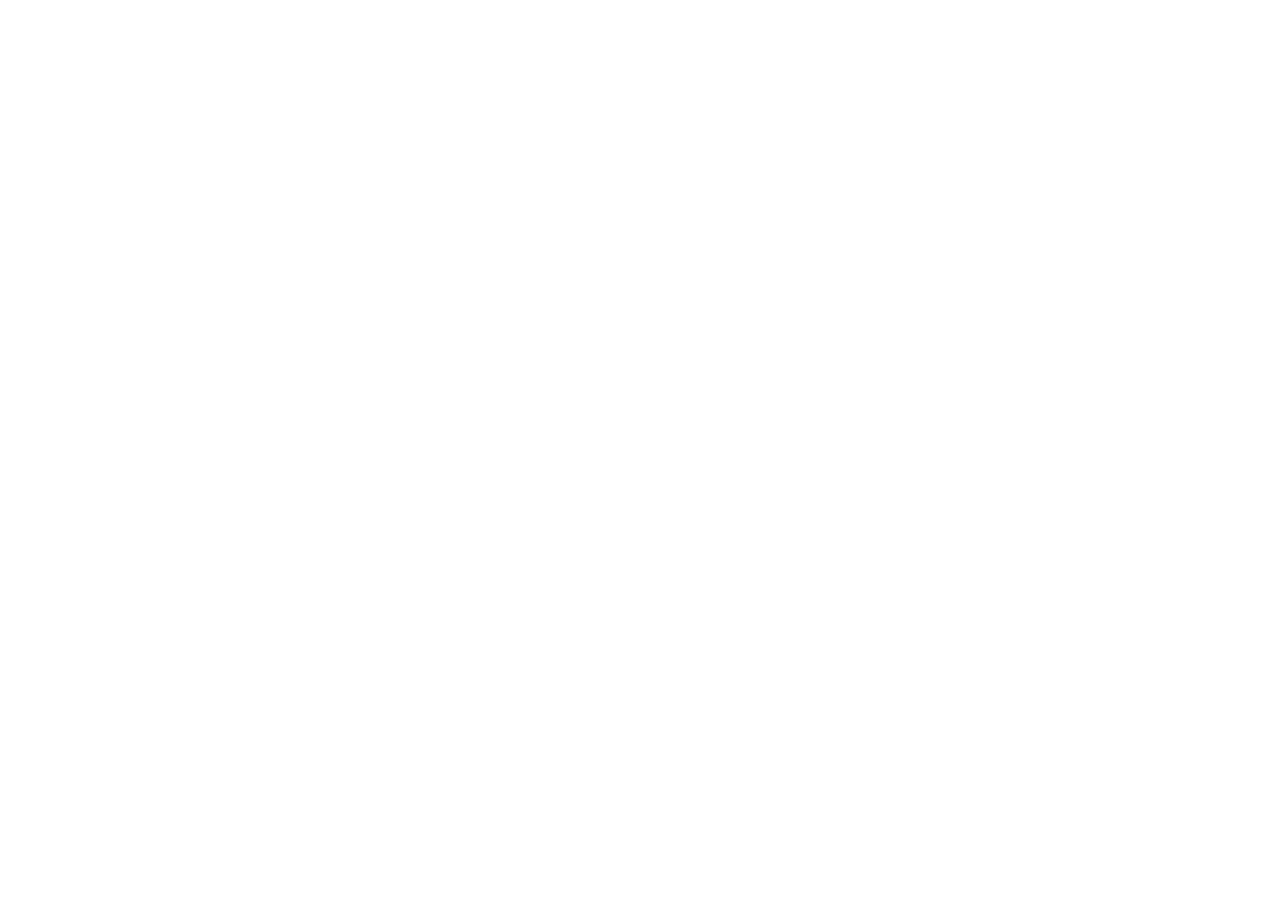
==== recipes/pancakes.html @ a3c2bdf4 "feat: Add index.html, pancakes.html, pizza-four- cheese.html, pancakes.html" ====
<!DOCTYPE html>
<html lang="en">
<head>
    <meta charset="UTF-8">
    <meta name="viewport" content="width=device-width, initial-scale=1.0">
    <title>Buttermilk Pancakes/title>
</head>
<body>
    <h1>Buttermilk Pancakes</h1>
    <img src="https://www.allrecipes.com/thmb/cjMef74-adqdYWcqUcg_NVRxbgE=/750x0/filters:no_upscale():max_bytes(150000):strip_icc():format(webp)/24530-ButtermilkPancakes-II-mfs-4X3-3385-b9e08648074145d18c538731c2be4215.jpg" alt="Seven buttery pancakes stacked on each other, liquid butter dripping from top onto plate.">

    <h2>Description</h2>
    <p>A very light and fluffy pancake recipe that requires fresh buttermilk, but it's the best I've ever made!</p>

    <h2>Ingredients</h2>
    <ul>
        <li>3 cups all-purpose flour</li>
        <li>3 tablespoons white sugar</li>
        <li>3 teaspoons baking powder</li>
        <li>1 ½ teaspoons baking soda</li>
        <li>¾ teaspoon salt</li>
        <li>3 cups buttermilk</li>
        <li>½ cup milk</li>
        <li>3 eggs</li>
        <li>⅓ cup butter, melted</li>
    <ul>

    <h2>Steps</h2>
    <ol>
        <li>Combine flour, sugar, baking powder, baking soda, and salt in a large bowl. Beat together buttermilk, milk, eggs, and melted butter in a separate bowl. Keep the two mixtures separate until you are ready to cook.</li>
        <li>Heat a lightly oiled griddle or frying pan over medium-high heat. You can flick water across the surface and if it beads up and sizzles, it's ready.</li>
        <li>Pour the wet mixture into the dry mixture; use a wooden spoon or fork to mix until it's just blended together. The batter will be a little lumpy which is what you want.</li>
        <li>Pour or scoop the batter onto the preheated griddle, using approximately 1/2 cup for each pancake. Cook until bubbles appear on the surface, 1 to 2 minutes; flip with a spatula and cook until browned on the other side. Repeat with remaining batter.</li>
        <li>Serve hot and enjoy!</li>
    </ol>
</body>
</html>
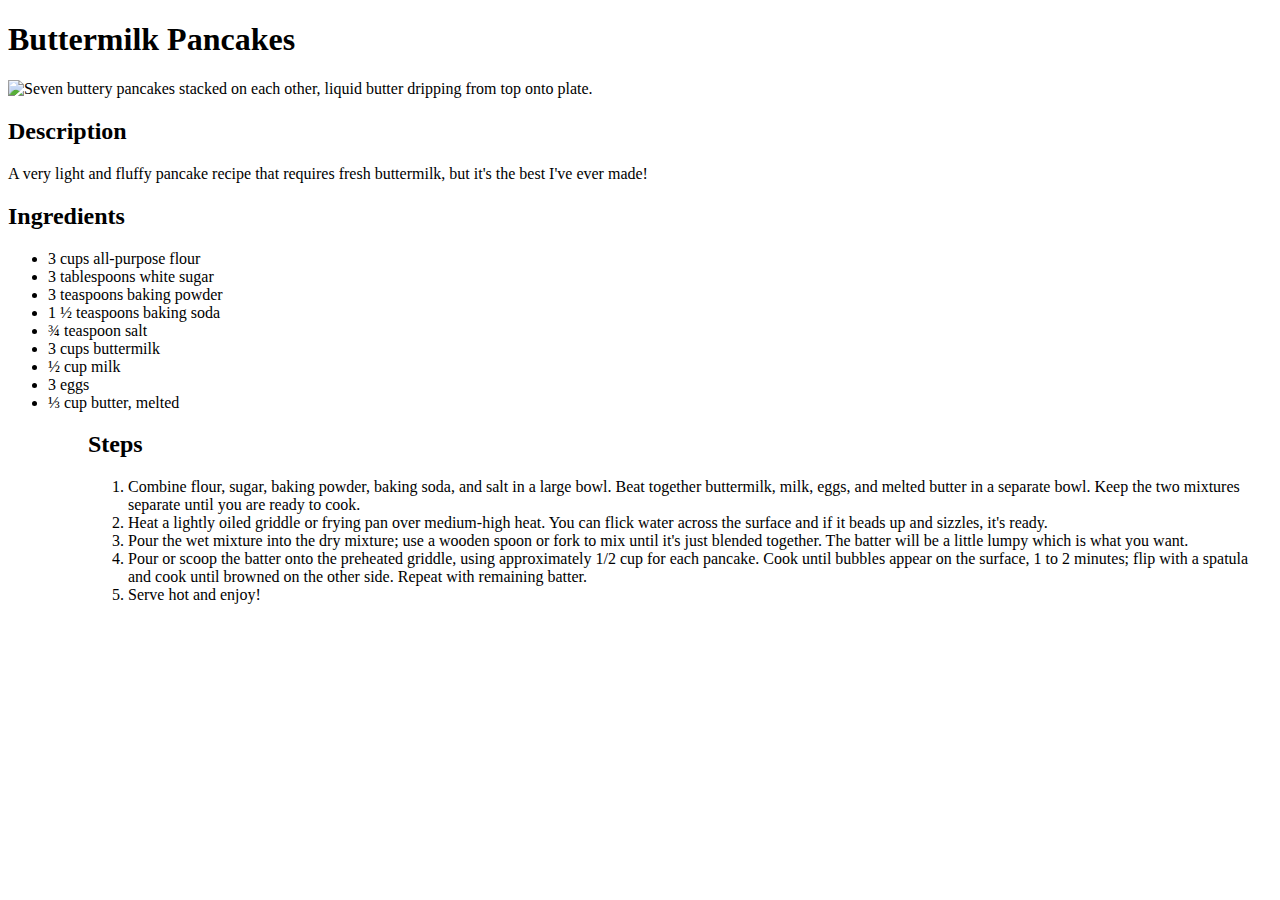
==== commit 0899ec0e: "feat: Format items into unordered list" ====
--- a/recipes/pancakes.html
+++ b/recipes/pancakes.html
@@ -3,7 +3,7 @@
 <head>
     <meta charset="UTF-8">
     <meta name="viewport" content="width=device-width, initial-scale=1.0">
-    <title>Buttermilk Pancakes/title>
+    <title>Buttermilk Pancakes</title>
 </head>
 <body>
     <h1>Buttermilk Pancakes</h1>
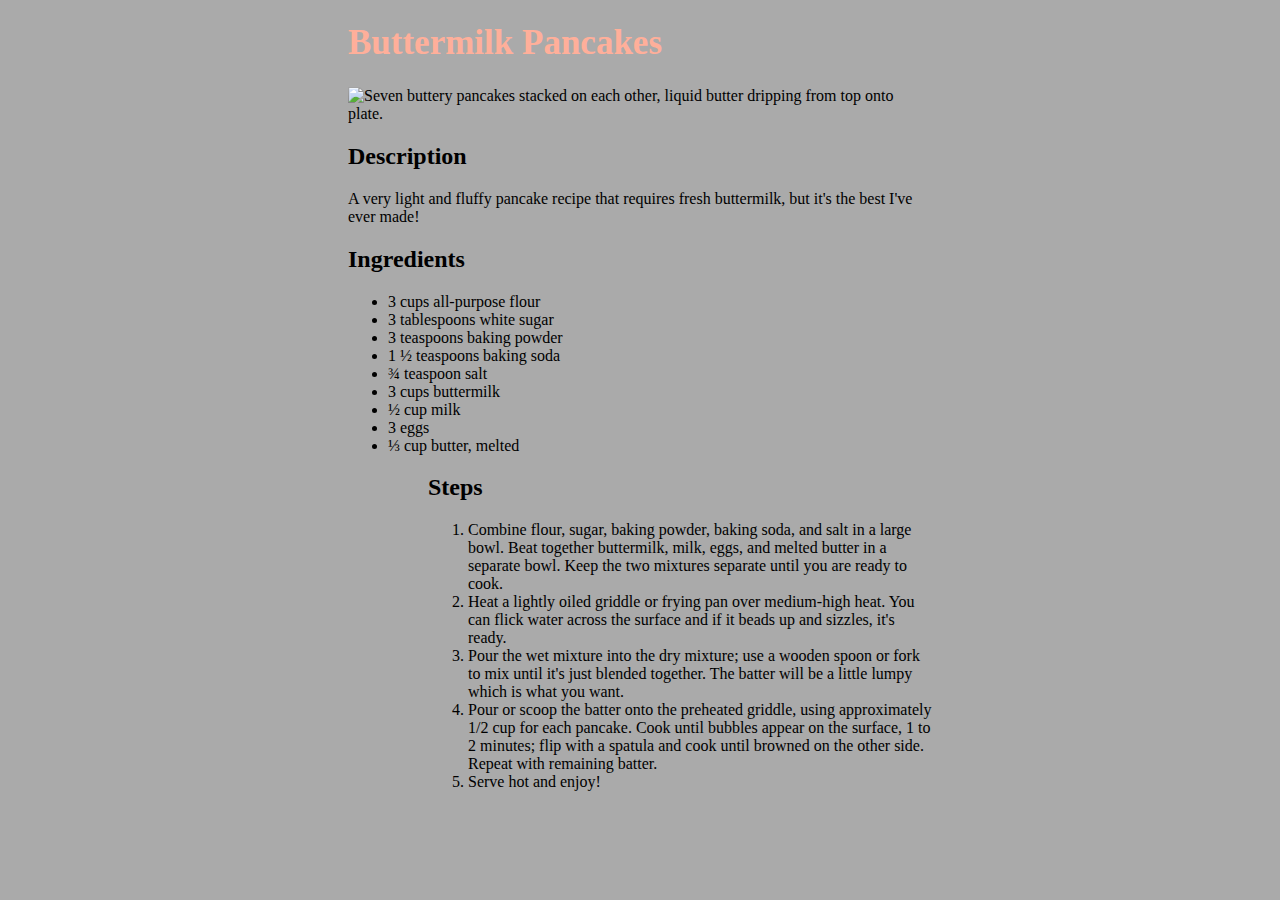
==== commit 6e17bda4: "feat: Add style.css and some styling" ====
--- a/recipes/pancakes.html
+++ b/recipes/pancakes.html
@@ -3,6 +3,7 @@
 <head>
     <meta charset="UTF-8">
     <meta name="viewport" content="width=device-width, initial-scale=1.0">
+    <link rel="stylesheet" href="../css/style.css">
     <title>Buttermilk Pancakes</title>
 </head>
 <body>
--- a/css/style.css
+++ b/css/style.css
@@ -0,0 +1,22 @@
+*{
+    font-family: "Times New Roman", sans-serif;
+}
+
+html{
+    width: 60vw;
+    max-width: 600px;
+    margin: 0 auto;
+    background-color: #aaaaaa;
+}
+
+h1{
+    font-size: 35px;
+    color: #ffaf9a;
+    top: 0;
+    left: 0;
+}
+
+img{
+    height: 300px;
+    width: auto;
+}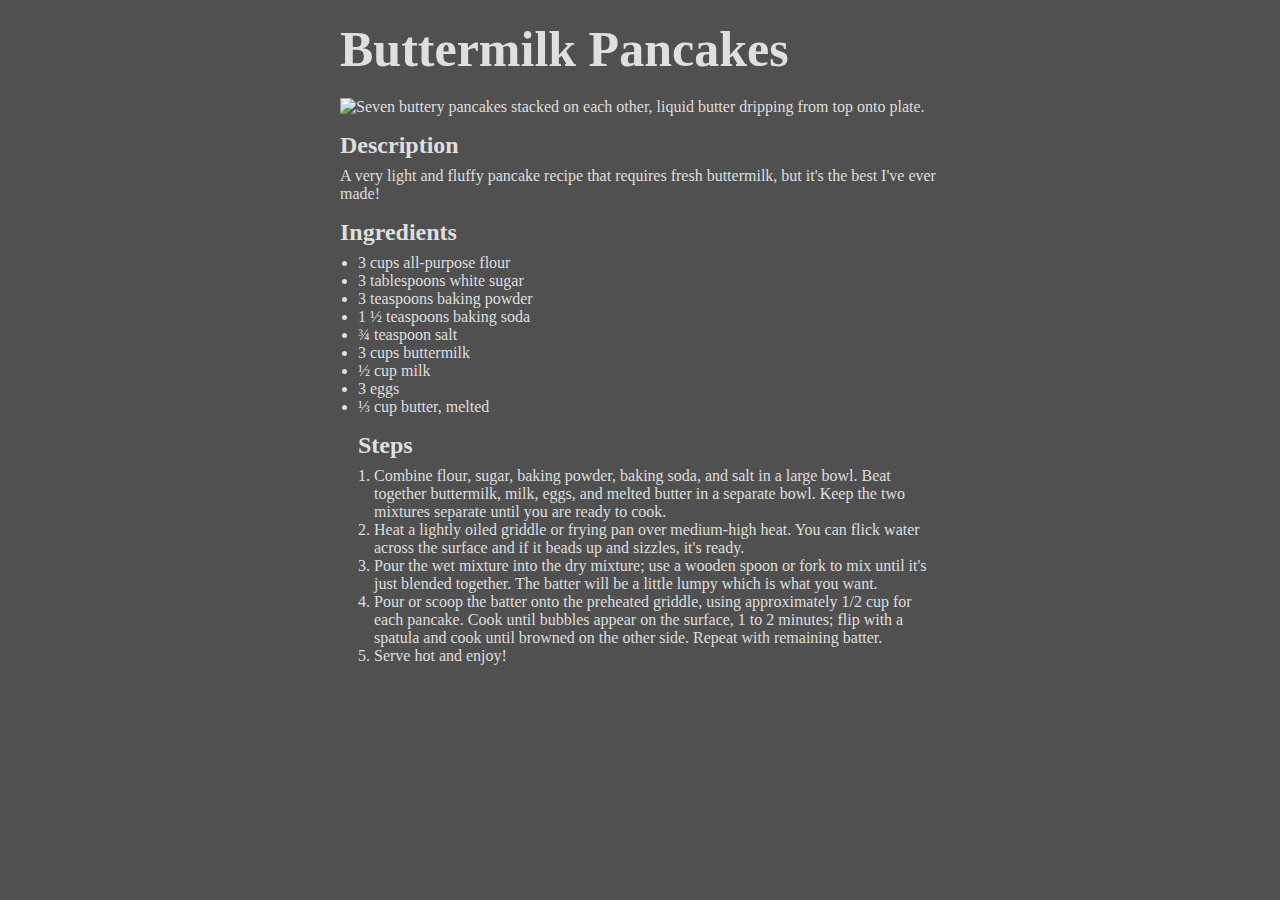
==== commit 92e3a718: "chore: Change page styling" ====
--- a/recipes/pancakes.html
+++ b/recipes/pancakes.html
@@ -14,25 +14,28 @@
     <p>A very light and fluffy pancake recipe that requires fresh buttermilk, but it's the best I've ever made!</p>
 
     <h2>Ingredients</h2>
-    <ul>
-        <li>3 cups all-purpose flour</li>
-        <li>3 tablespoons white sugar</li>
-        <li>3 teaspoons baking powder</li>
-        <li>1 ½ teaspoons baking soda</li>
-        <li>¾ teaspoon salt</li>
-        <li>3 cups buttermilk</li>
-        <li>½ cup milk</li>
-        <li>3 eggs</li>
-        <li>⅓ cup butter, melted</li>
-    <ul>
-
+    <p>
+        <ul class="recipe-ul">
+            <li>3 cups all-purpose flour</li>
+            <li>3 tablespoons white sugar</li>
+            <li>3 teaspoons baking powder</li>
+            <li>1 ½ teaspoons baking soda</li>
+            <li>¾ teaspoon salt</li>
+            <li>3 cups buttermilk</li>
+            <li>½ cup milk</li>
+            <li>3 eggs</li>
+            <li>⅓ cup butter, melted</li>
+        <ul>
+    </p>
     <h2>Steps</h2>
-    <ol>
-        <li>Combine flour, sugar, baking powder, baking soda, and salt in a large bowl. Beat together buttermilk, milk, eggs, and melted butter in a separate bowl. Keep the two mixtures separate until you are ready to cook.</li>
-        <li>Heat a lightly oiled griddle or frying pan over medium-high heat. You can flick water across the surface and if it beads up and sizzles, it's ready.</li>
-        <li>Pour the wet mixture into the dry mixture; use a wooden spoon or fork to mix until it's just blended together. The batter will be a little lumpy which is what you want.</li>
-        <li>Pour or scoop the batter onto the preheated griddle, using approximately 1/2 cup for each pancake. Cook until bubbles appear on the surface, 1 to 2 minutes; flip with a spatula and cook until browned on the other side. Repeat with remaining batter.</li>
-        <li>Serve hot and enjoy!</li>
-    </ol>
+    <p>
+        <ol class="recipe-ol">
+            <li>Combine flour, sugar, baking powder, baking soda, and salt in a large bowl. Beat together buttermilk, milk, eggs, and melted butter in a separate bowl. Keep the two mixtures separate until you are ready to cook.</li>
+            <li>Heat a lightly oiled griddle or frying pan over medium-high heat. You can flick water across the surface and if it beads up and sizzles, it's ready.</li>
+            <li>Pour the wet mixture into the dry mixture; use a wooden spoon or fork to mix until it's just blended together. The batter will be a little lumpy which is what you want.</li>
+            <li>Pour or scoop the batter onto the preheated griddle, using approximately 1/2 cup for each pancake. Cook until bubbles appear on the surface, 1 to 2 minutes; flip with a spatula and cook until browned on the other side. Repeat with remaining batter.</li>
+            <li>Serve hot and enjoy!</li>
+        </ol>
+    </p>
 </body>
 </html>--- a/css/style.css
+++ b/css/style.css
@@ -1,22 +1,64 @@
-*{
-    font-family: "Times New Roman", sans-serif;
+*,
+*::after,
+*::before{
+    margin: 0;
+    padding: 0;
+    box-sizing: border-box;
 }
 
 html{
     width: 60vw;
     max-width: 600px;
     margin: 0 auto;
-    background-color: #aaaaaa;
+    background-color: #505050;
+    color: #dfdfdf;
+    font-family: "Times New Roman", sans-serif;
 }
 
+.main-ul{
+    margin-left: 25px;
+}
+
+.recipe-ul{
+    margin-left: 18px;
+}
+
+.recipe-ol{
+    margin-left: 16px;
+}
+
+.recipe-ol, .recipe-ul{
+    margin-top: 8px;
+}
+
+/* body{
+    background-color: #000000;
+} */
+
 h1{
-    font-size: 35px;
-    color: #ffaf9a;
-    top: 0;
-    left: 0;
+    font-size: 50px;
+    color: #dfdfdf;
+    padding: 20px;
+    padding-left: 0;
 }
 
 img{
     height: 300px;
     width: auto;
+}
+
+a:link{
+    color: #dfdfdf;
+}
+
+a:visited{
+    color: #dfdfdf;
+}
+
+h2{
+    margin-top: 16px;
+}
+
+p{
+    margin-top: 8px;
 }